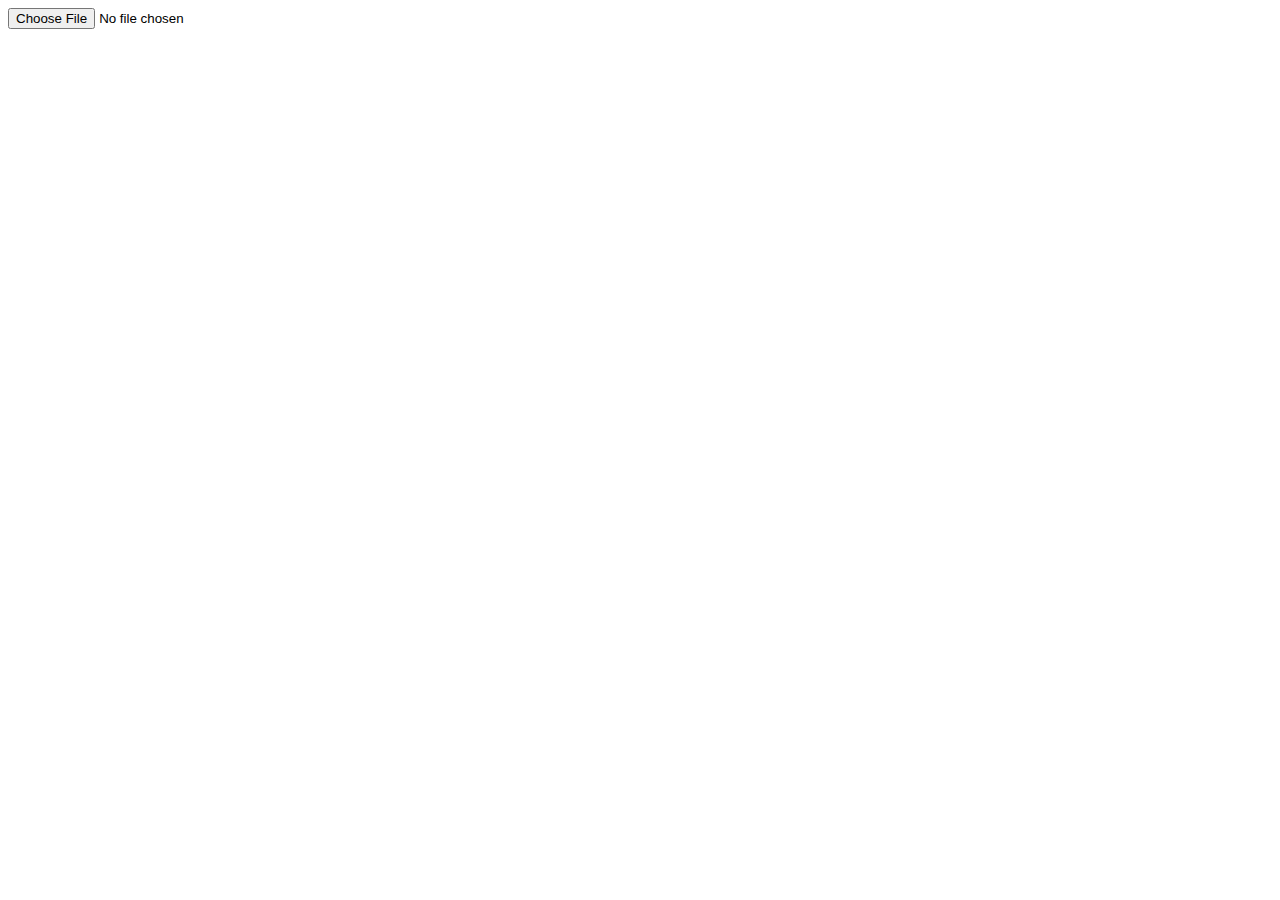
==== index.html @ 282ed69e "Add image display to html" ====
<!DOCTYPE html>
<html>
<head>
		<link rel = "stylesheet" href = "./main.css"/>
		<script type="text/javascript" src = "./main.js" defer></script>
</head>
<body>
	<input id = "image-input" type = "file" accept = "image/*"/>
	<img id = "image-display"/>
</body>
</html>
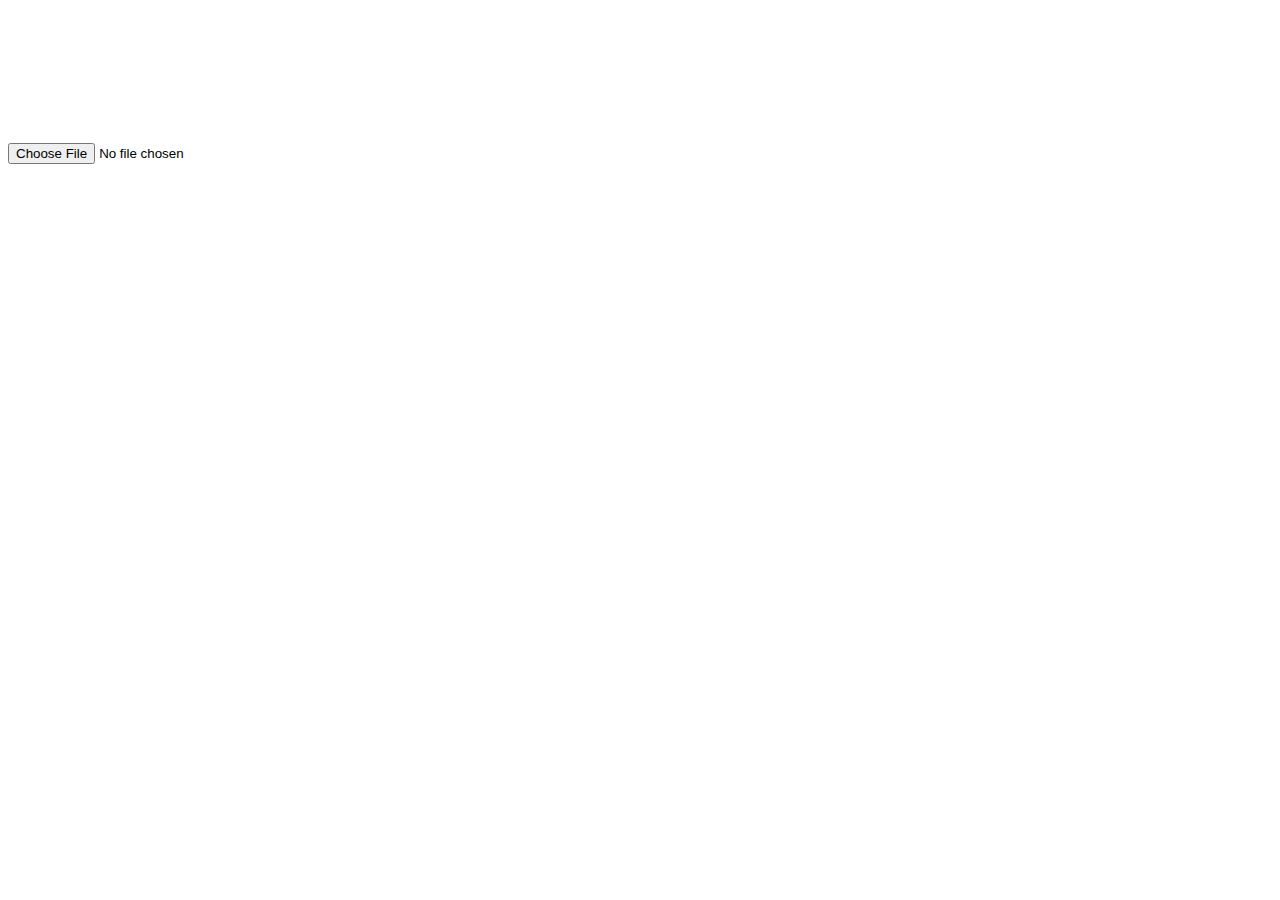
==== commit 7ffe3105: "Add image canvas to html" ====
--- a/index.html
+++ b/index.html
@@ -7,5 +7,6 @@
 <body>
 	<input id = "image-input" type = "file" accept = "image/*"/>
 	<img id = "image-display"/>
+	<canvas id = "image-canvas"></canvas>
 </body>
 </html>
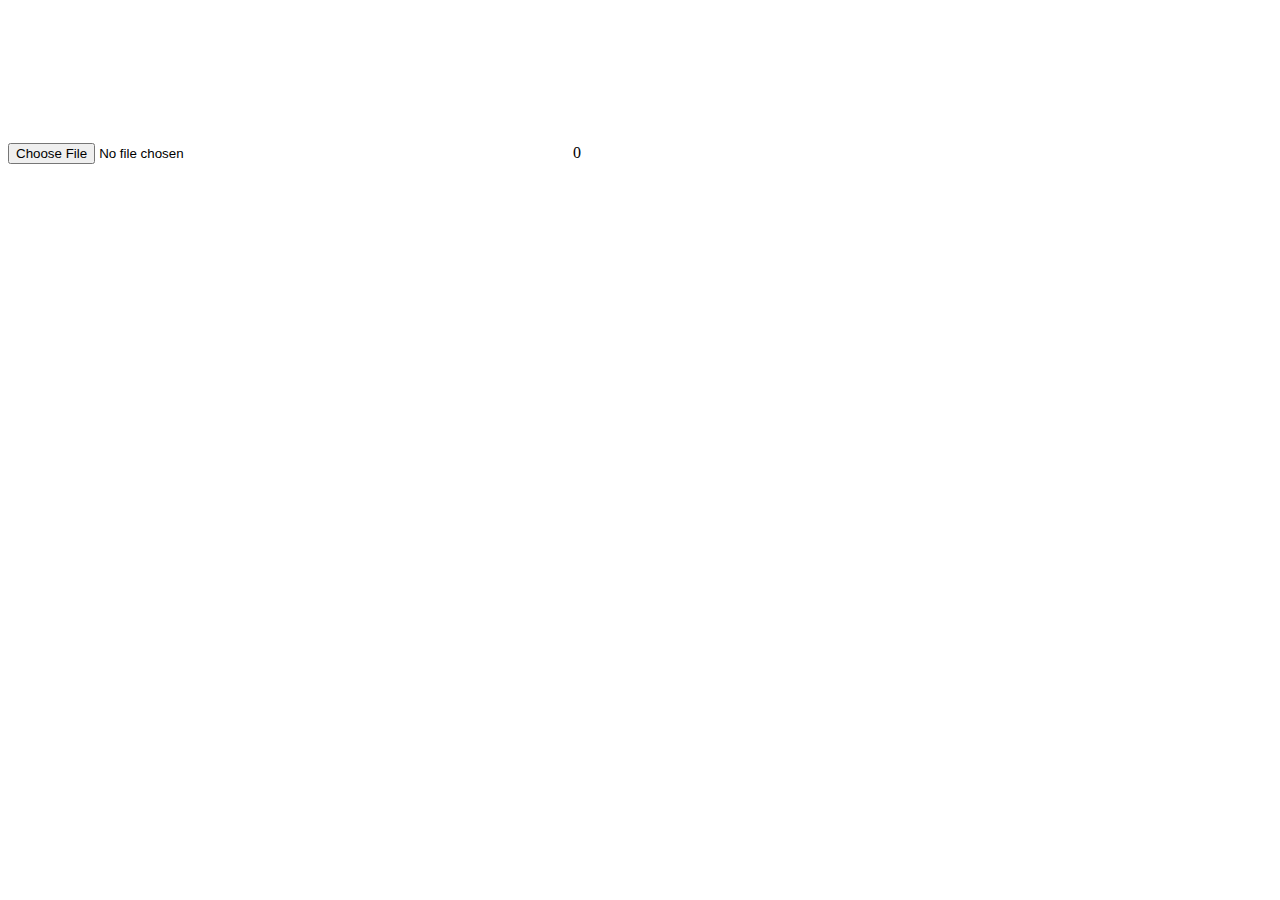
==== commit c7f9cb9b: "Add mark counter to html" ====
--- a/index.html
+++ b/index.html
@@ -8,5 +8,6 @@
 	<input id = "image-input" type = "file" accept = "image/*"/>
 	<img id = "image-display"/>
 	<canvas id = "image-canvas"></canvas>
+	<span id = "mark-counter">0</span>
 </body>
 </html>
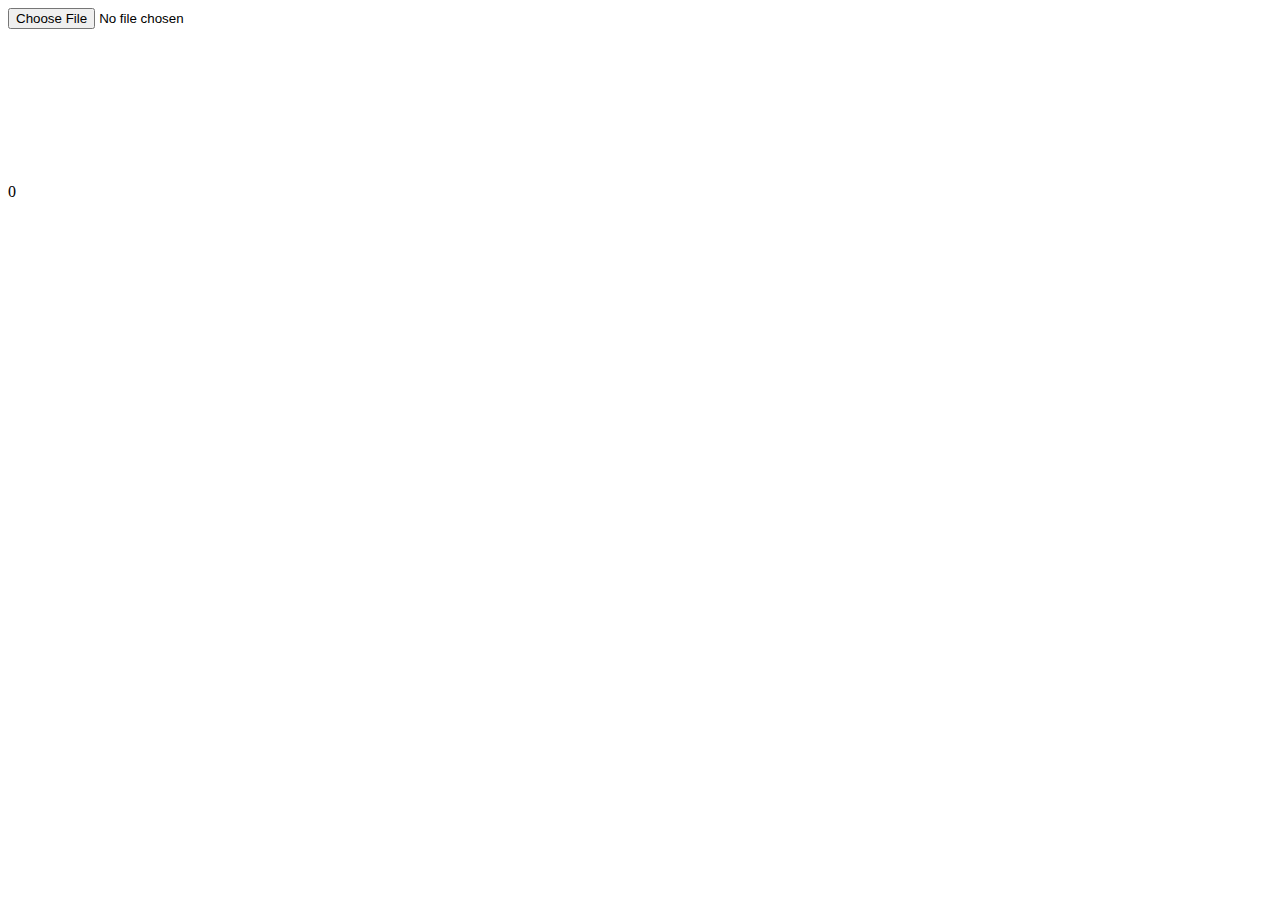
==== commit ac1083a8: "Add image container id" ====
--- a/index.html
+++ b/index.html
@@ -1,13 +1,15 @@
 <!DOCTYPE html>
 <html>
 <head>
-		<link rel = "stylesheet" href = "./main.css"/>
-		<script type="text/javascript" src = "./main.js" defer></script>
+	<link rel = "stylesheet" href = "./main.css"/>
+	<script type="text/javascript" src = "./main.js" defer></script>
 </head>
 <body>
 	<input id = "image-input" type = "file" accept = "image/*"/>
-	<img id = "image-display"/>
-	<canvas id = "image-canvas"></canvas>
+	<div id = "image-container">
+		<img id = "image-display"/>
+		<canvas id = "image-canvas"></canvas>
+	</div>
 	<span id = "mark-counter">0</span>
 </body>
 </html>
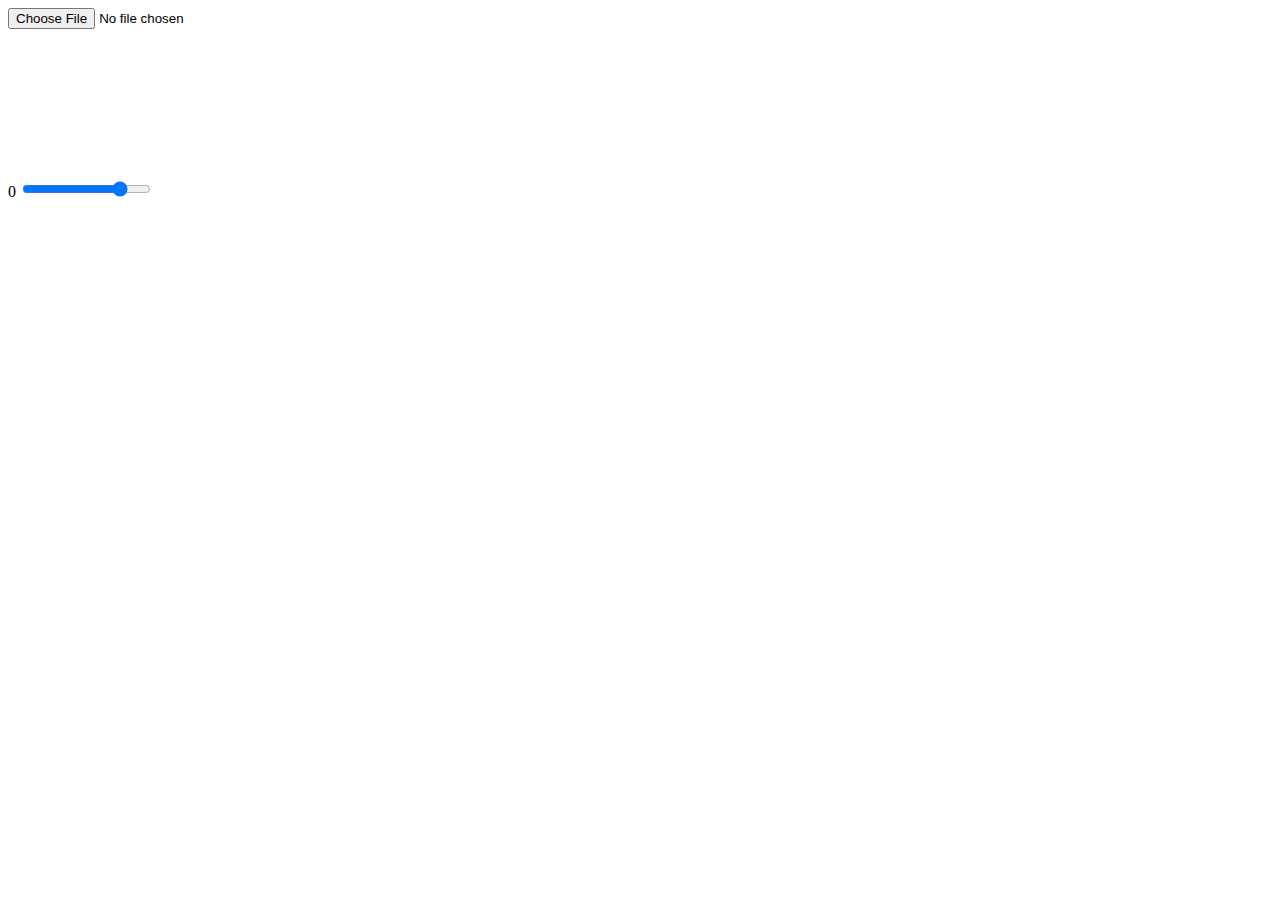
==== commit 5a59d5c5: "Add opacity slider" ====
--- a/index.html
+++ b/index.html
@@ -11,5 +11,6 @@
 		<canvas id = "image-canvas"></canvas>
 	</div>
 	<span id = "mark-counter">0</span>
+	<input id = "input-image-opacity-slider" type = "range" min = "0" max = "100" value = "80"/>
 </body>
 </html>
--- a/main.css
+++ b/main.css
@@ -0,0 +1,16 @@
+#image-container {
+	display: grid;
+	grid:
+		"img" auto
+		/auto
+	;
+}
+
+#image-display {
+	grid-area: img;
+}
+
+#image-canvas {
+	grid-area: img;
+	z-index: 1;
+}
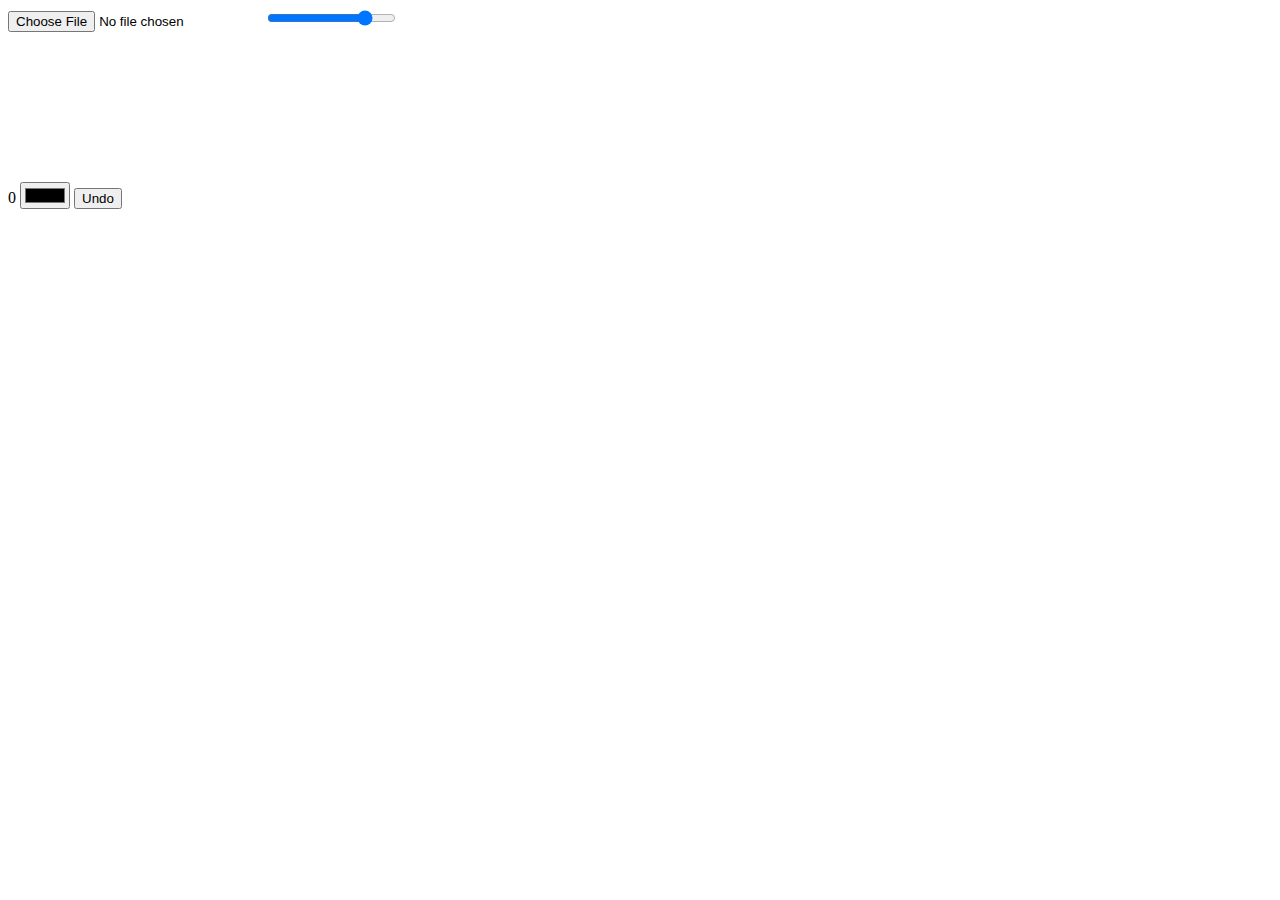
==== commit f39d6339: "Add mark elements" ====
--- a/index.html
+++ b/index.html
@@ -6,11 +6,15 @@
 </head>
 <body>
 	<input id = "image-input" type = "file" accept = "image/*"/>
+	<input id = "input-image-opacity-slider" type = "range" min = "0" max = "100" value = "80"/>
 	<div id = "image-container">
 		<img id = "image-display"/>
 		<canvas id = "image-canvas"></canvas>
 	</div>
-	<span id = "mark-counter">0</span>
-	<input id = "input-image-opacity-slider" type = "range" min = "0" max = "100" value = "80"/>
+	<div id = "mark-container">
+		<span id = "mark-counter">0</span>
+		<input id = "mark-color" type = "color"/>
+		<button id = "mark-undo" type = "button">Undo</button>
+	</div>
 </body>
 </html>
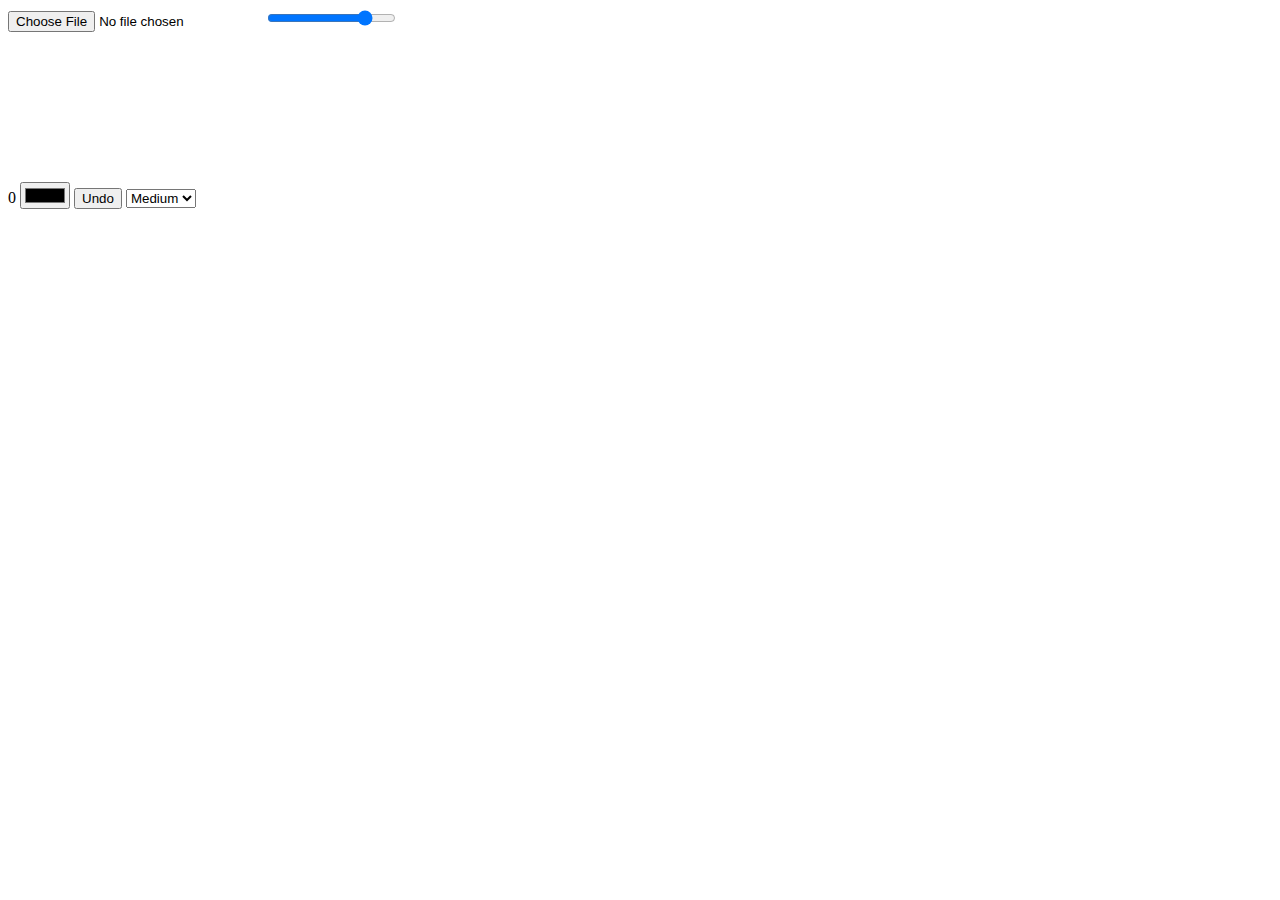
==== commit 69cc27a5: "Add size option to mark" ====
--- a/index.html
+++ b/index.html
@@ -15,6 +15,11 @@
 		<span id = "mark-counter">0</span>
 		<input id = "mark-color" type = "color"/>
 		<button id = "mark-undo" type = "button">Undo</button>
+		<select id = "mark-size">
+			<option value = "small">Small</option>
+			<option value = "medium" selected>Medium</option>
+			<option value = "large">Large</option>
+		</select>
 	</div>
 </body>
 </html>
